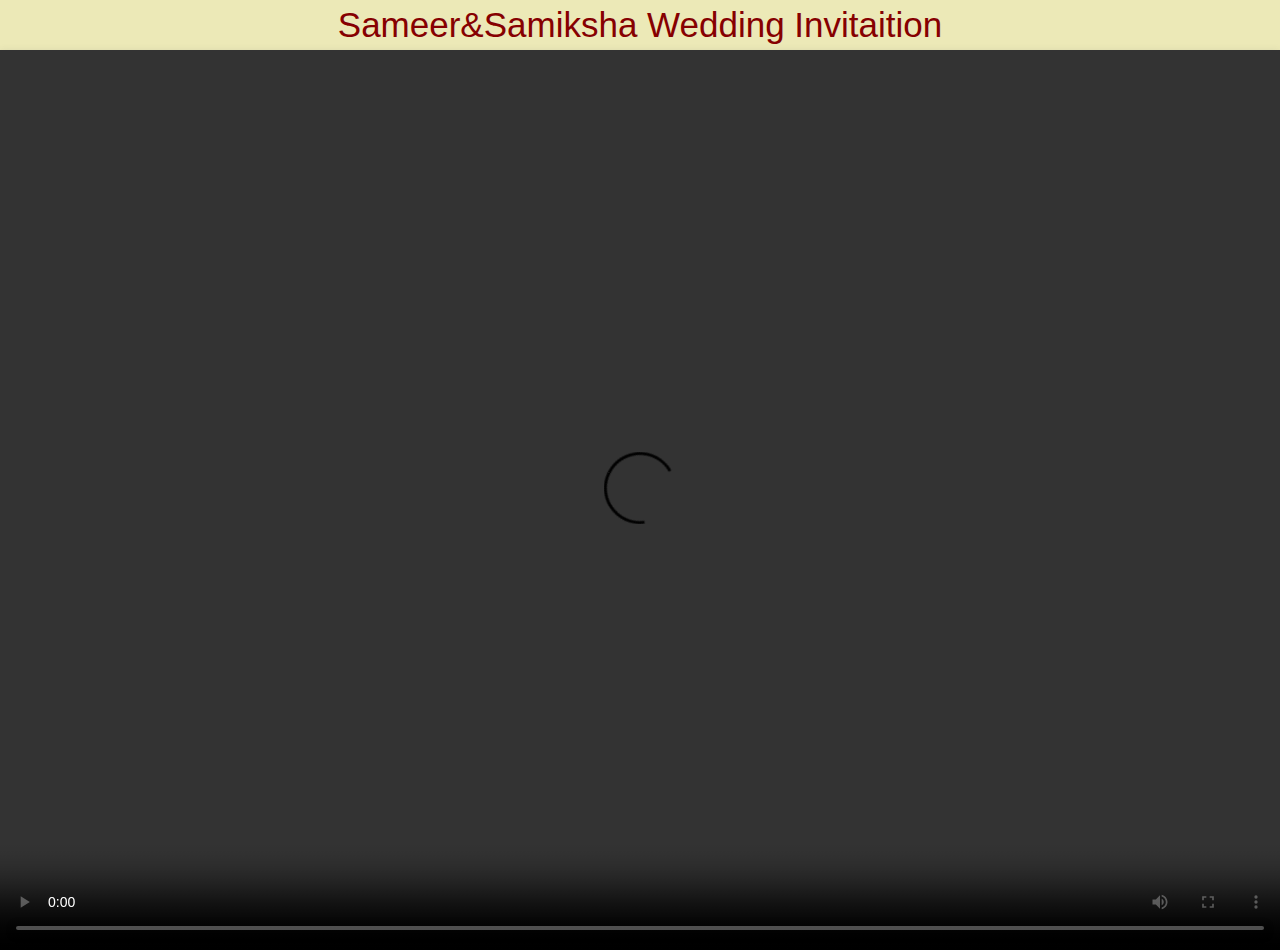
==== index.html @ 9f8a090a "new video" ====
<!DOCTYPE html>
<html>
    <head>
        <title>Sameer&Samiksha WeddingInvitaition</title>
        <meta charset="utf-8">
        <meta name="viewport" content="width=device-width, initial-scale=1, shrink-to-fit=no">
        <link rel="stylesheet" href="main.css">
    </head>
    <body>
        <p class="title">Sameer&Samiksha Wedding Invitaition</p>
        <div class="animation">
            <!-- <iframe src="./src/Sameer-Samiksha-Wedding-Inviation.mp4" frameborder="0" allow="accelerometer; autoplay; encrypted-media; gyroscope; picture-in-picture; web-share" allowfullscreen>
            </iframe> -->
            <video id="vid" controls allow="accelerometer; autoplay; encrypted-media; gyroscope; picture-in-picture; web-share" allowfullscreen>
                <source src="./src/Sameer-Samiksha_Wedding-Inviation.mp4" />
            </video>
        </div>  
        <script type="text/javascript">
            var myvid = document.getElementById('vid'); 
            myvid.playbackRate = 0.6;
            console.log("Created by Sameer Chalke")
        </script>  
    </body>
</html>
---- main.css ----
body {
    height: 100vh;
    margin: 0 0;
}
.animation {
    position: relative;
    width: 100%;
    height: 100%;
    padding-top: 0;
    padding-bottom: 0;
    box-shadow: 0 2px 8px 0 rgba(63,69,81,0.16);
    overflow: hidden;
    will-change: transform;
}
.title {
    text-align: center;
    font-size: 35px;
    color: #860001;
    padding: 5px 0;
    margin: 0 0;
    background-color: #ece9b7;
    font-family: sans-serif;
}
video, iframe {
    width: 100%; 
    height: 100%; 
    border: none; 
    padding: 0;
    margin: 0;
}
@media (max-width: 767px) {
    .title {
        font-size: 16px;
    }
}
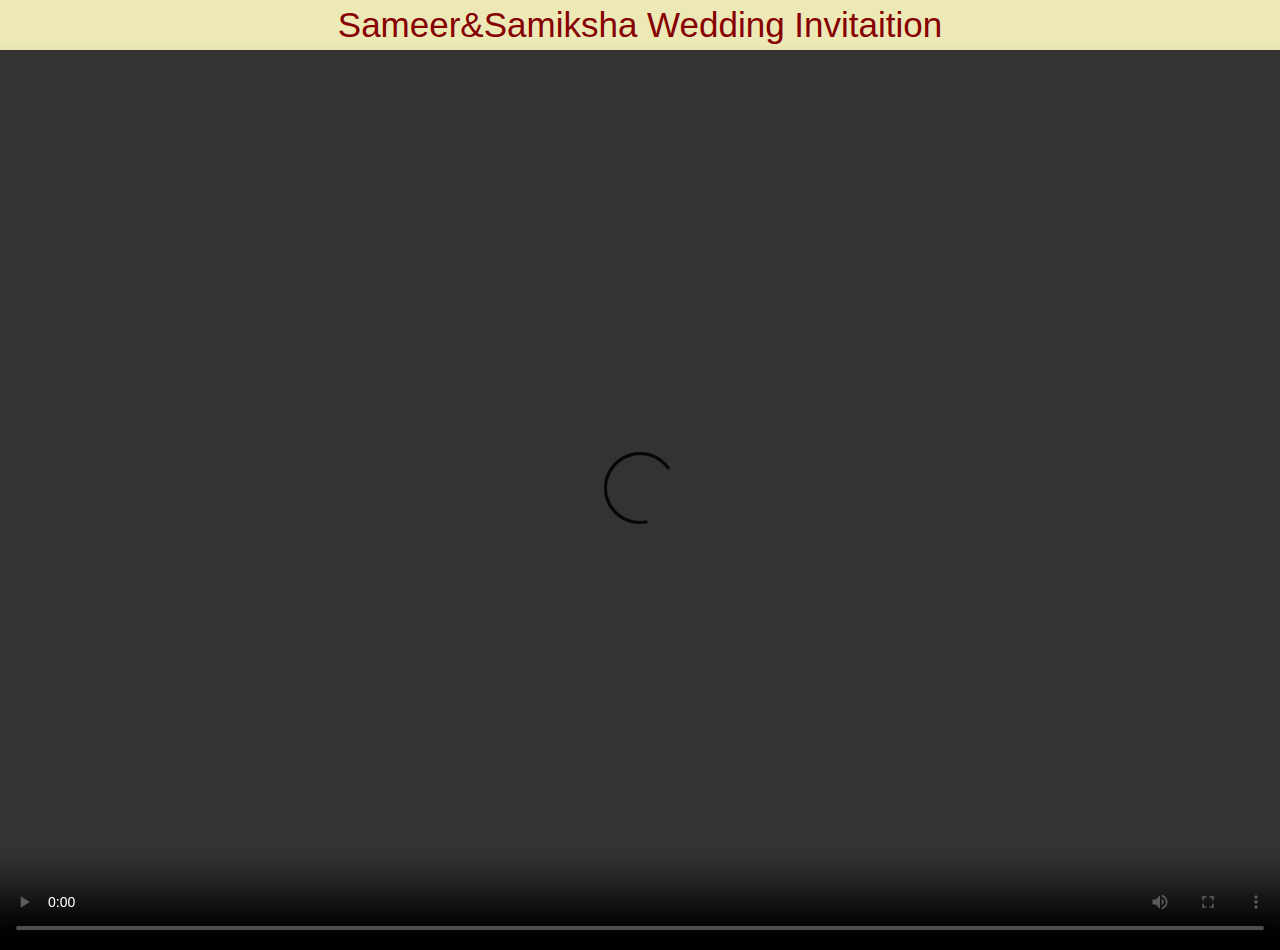
==== commit b6c631f1: "fevicon" ====
--- a/index.html
+++ b/index.html
@@ -3,6 +3,7 @@
     <head>
         <title>Sameer&Samiksha WeddingInvitaition</title>
         <meta charset="utf-8">
+        <link rel="icon" type="image/x-icon" href="./src/logo.png">
         <meta name="viewport" content="width=device-width, initial-scale=1, shrink-to-fit=no">
         <link rel="stylesheet" href="main.css">
     </head>
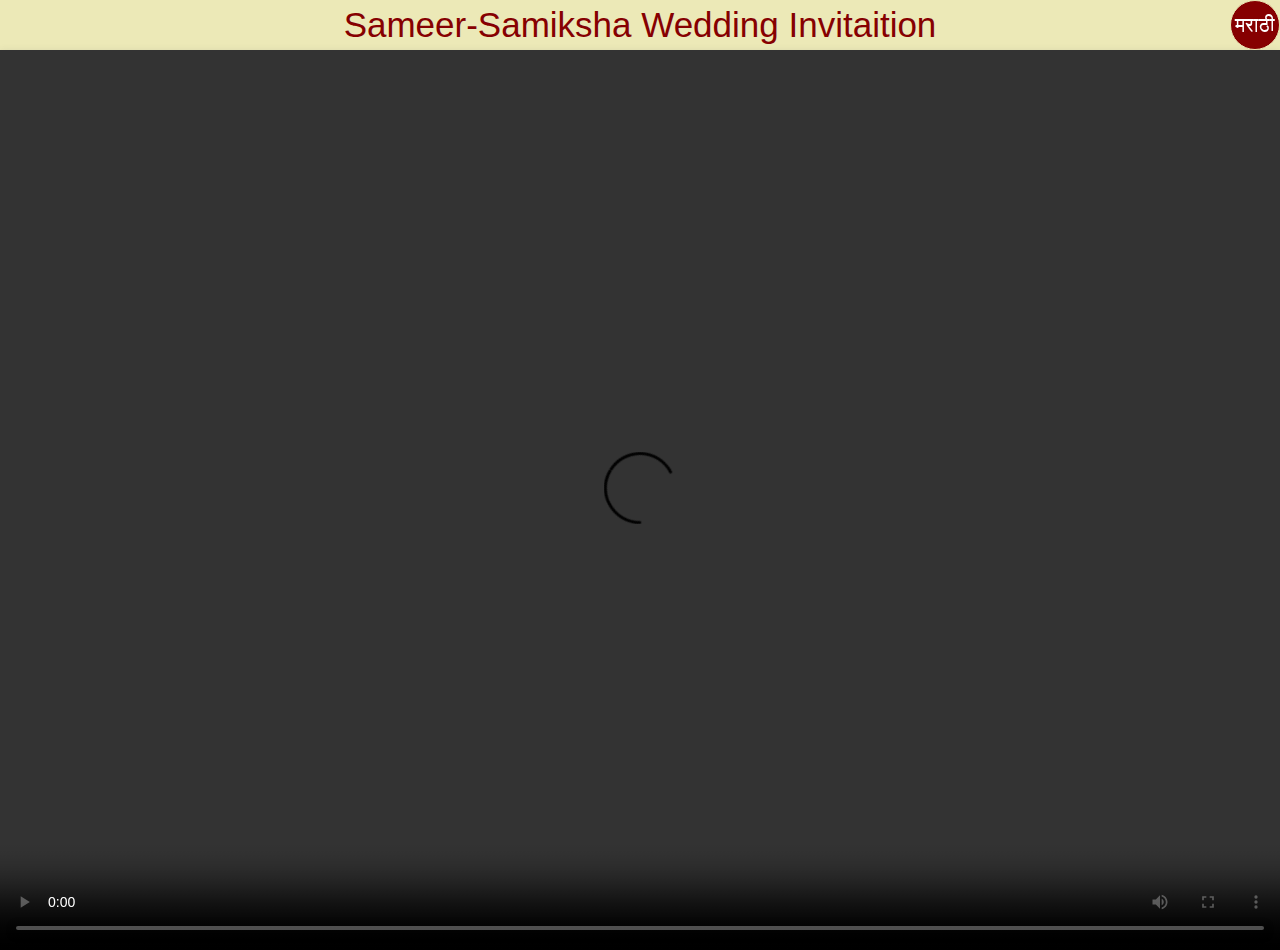
==== commit 0fa9fdb5: "invitation" ====
--- a/index.html
+++ b/index.html
@@ -1,18 +1,21 @@
 <!DOCTYPE html>
 <html>
     <head>
-        <title>Sameer&Samiksha WeddingInvitaition</title>
+        <title>Sameer-Samiksha WeddingInvitaition</title>
         <meta charset="utf-8">
         <link rel="icon" type="image/x-icon" href="./src/logo.png">
         <meta name="viewport" content="width=device-width, initial-scale=1, shrink-to-fit=no">
         <link rel="stylesheet" href="main.css">
     </head>
     <body>
-        <p class="title">Sameer&Samiksha Wedding Invitaition</p>
+        <p class="title">Sameer-Samiksha Wedding Invitaition</p>
+        <form action="marathi.html" class="translate-button">
+            <input type="submit" value="मराठी" />
+        </form>
         <div class="animation">
             <!-- <iframe src="./src/Sameer-Samiksha-Wedding-Inviation.mp4" frameborder="0" allow="accelerometer; autoplay; encrypted-media; gyroscope; picture-in-picture; web-share" allowfullscreen>
             </iframe> -->
-            <video id="vid" controls allow="accelerometer; autoplay; encrypted-media; gyroscope; picture-in-picture; web-share" allowfullscreen>
+            <video id="vid" controls allow="accelerometer; picture-in-picture; web-share" allowfullscreen autoplay loop preload="auto">
                 <source src="./src/Sameer-Samiksha_Wedding-Inviation.mp4" />
             </video>
         </div>  
--- a/main.css
+++ b/main.css
@@ -28,8 +28,34 @@
     padding: 0;
     margin: 0;
 }
+.translate-button {
+    position: fixed;
+    top: 0%;
+    right: 0%;
+    z-index: 999;
+}
+.translate-button input {
+    background-color: #860001;
+    color: #FFFFFF;
+    border-radius: 50%;
+    width: 50px;
+    height: 50px;
+    border: 1px solid #ece9b7;
+    font-size: 20px;
+    cursor: pointer;
+    padding: 0 0;
+}
+
+/* Responsive */
 @media (max-width: 767px) {
     .title {
-        font-size: 16px;
+        font-size: 20px;
+        padding: 0 27px;
+    }
+    .translate-button input {
+        border-radius: 50%;
+        width: 30px;
+        height: 30px;
+        font-size: 10px;
     }
 }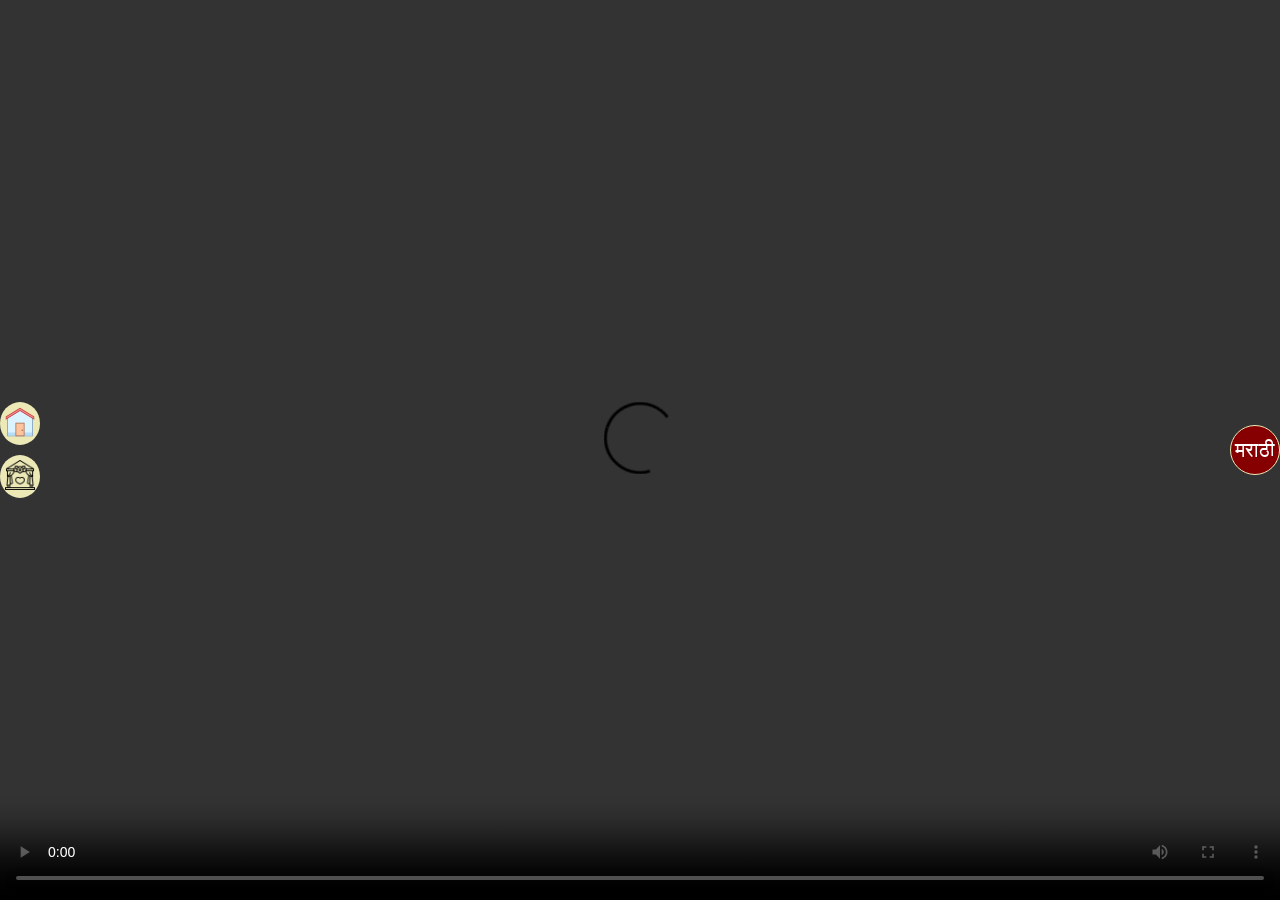
==== commit 322c1818: "location added" ====
--- a/index.html
+++ b/index.html
@@ -8,20 +8,24 @@
         <link rel="stylesheet" href="main.css">
     </head>
     <body>
-        <p class="title">Sameer-Samiksha Wedding Invitaition</p>
+        <!-- <p class="title">Sameer-Samiksha Wedding Invitaition</p> -->
         <form action="marathi.html" class="translate-button">
             <input type="submit" value="मराठी" />
         </form>
         <div class="animation">
-            <!-- <iframe src="./src/Sameer-Samiksha-Wedding-Inviation.mp4" frameborder="0" allow="accelerometer; autoplay; encrypted-media; gyroscope; picture-in-picture; web-share" allowfullscreen>
-            </iframe> -->
-            <video id="vid" controls allow="accelerometer; picture-in-picture; web-share" allowfullscreen autoplay loop preload="auto">
+            <video id="vid" controls allow="accelerometer; picture-in-picture; web-share" allowfullscreen autoplay preload="auto">
                 <source src="./src/Sameer-Samiksha_Wedding-Inviation.mp4" />
             </video>
         </div>  
+        <div class="location">
+            <a href="https://maps.app.goo.gl/H3n1xzp446eKAGG18" target="_blank">
+                <svg xmlns="http://www.w3.org/2000/svg"  viewBox="0 0 40 40" width="30px" height="30px"><path fill="#dbf2ff" d="M3.5 38.5L3.5 13.286 19.998 3.58 36.5 13.286 36.5 38.5z"/><path fill="#7496c4" d="M19.998,4.16L36,13.572V38H4V13.572L19.998,4.16 M19.998,3L3,13v26h34V13L19.998,3L19.998,3z"/><path fill="#b5ddf5" d="M4 34H36V38H4z"/><path fill="#f78f8f" d="M19.998 4.645L1.5 15.955 1.5 12.896 19.998 1.586 38.5 12.896 38.5 15.955z"/><path fill="#c74343" d="M19.998,2.172L38,13.176v1.887L20.519,4.378l-0.522-0.319l-0.522,0.319L2,15.063v-1.887 L19.998,2.172 M19.998,1L1,12.615v4.231L19.998,5.231L39,16.846v-4.231L19.998,1L19.998,1z"/><g><path fill="#ffc49c" d="M14.5 21.5H25.5V38.5H14.5z"/><path fill="#a16a4a" d="M25,22v16H15V22H25 M26,21H14v18h12V21L26,21z"/></g><path fill="#a16a4a" d="M23 30A1 1 0 1 0 23 32A1 1 0 1 0 23 30Z"/></svg>
+            </a>
+            <a href="https://maps.app.goo.gl/EzpC6nAcc1jsNmFu6" target="_blank"><img src="./src/hall.png" width="30px" height="30px"></a>
+        </div>
         <script type="text/javascript">
             var myvid = document.getElementById('vid'); 
-            myvid.playbackRate = 0.6;
+            myvid.playbackRate = 0.5;
             console.log("Created by Sameer Chalke")
         </script>  
     </body>
--- a/main.css
+++ b/main.css
@@ -30,7 +30,8 @@
 }
 .translate-button {
     position: fixed;
-    top: 0%;
+    top: 50%;
+    transform: translateY(-50%);
     right: 0%;
     z-index: 999;
 }
@@ -45,7 +46,29 @@
     cursor: pointer;
     padding: 0 0;
 }
-
+.location {
+    display: flex;
+    justify-content: space-between;
+    background-color: transparent;
+    position: absolute;
+    left: 0;
+    top: 50%;
+    transform: translateY(-50%);
+    flex-direction: column;
+    gap: 10px;
+}
+.location a {
+    width: auto;
+    font-size: 14px;
+    line-height: 14px;
+    color: #860001;
+    text-decoration: none;
+    text-transform: uppercase;
+    background-color: #ece9b7;
+    padding: 5px 5px;
+    text-align: center;
+    border-radius: 50%;
+}
 /* Responsive */
 @media (max-width: 767px) {
     .title {
@@ -58,4 +81,8 @@
         height: 30px;
         font-size: 10px;
     }
+    .location a img, .location a svg {
+        width: 25px;
+        height: 25px;
+    }
 }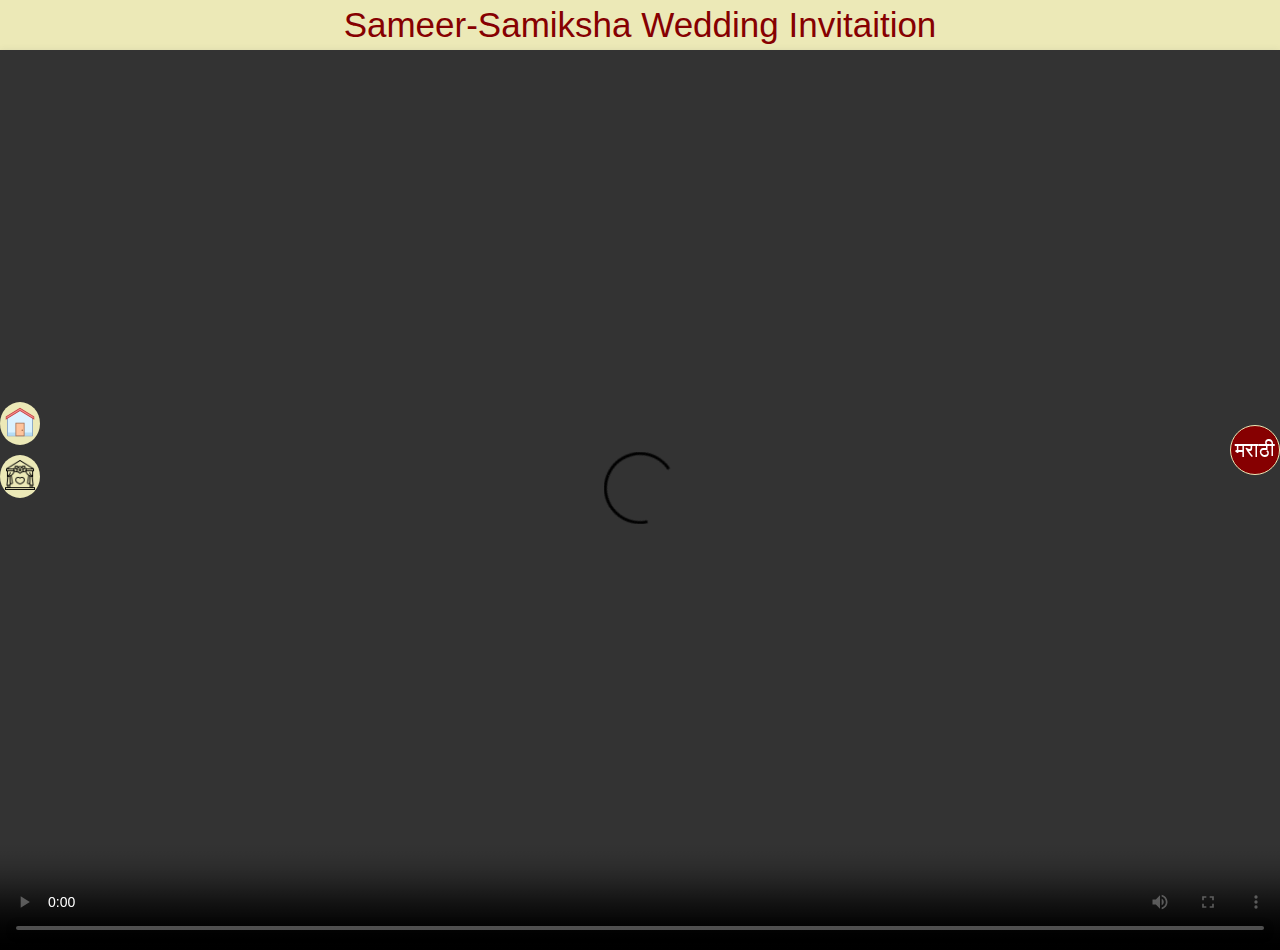
==== commit 40dc3fbb: "changes" ====
--- a/index.html
+++ b/index.html
@@ -8,12 +8,12 @@
         <link rel="stylesheet" href="main.css">
     </head>
     <body>
-        <!-- <p class="title">Sameer-Samiksha Wedding Invitaition</p> -->
+        <p class="title">Sameer-Samiksha Wedding Invitaition</p>
         <form action="marathi.html" class="translate-button">
             <input type="submit" value="मराठी" />
         </form>
         <div class="animation">
-            <video id="vid" controls allow="accelerometer; picture-in-picture; web-share" allowfullscreen autoplay preload="auto">
+            <video id="vid" controls allow="accelerometer; picture-in-picture; web-share" allowfullscreen preload="auto">
                 <source src="./src/Sameer-Samiksha_Wedding-Inviation.mp4" />
             </video>
         </div>  
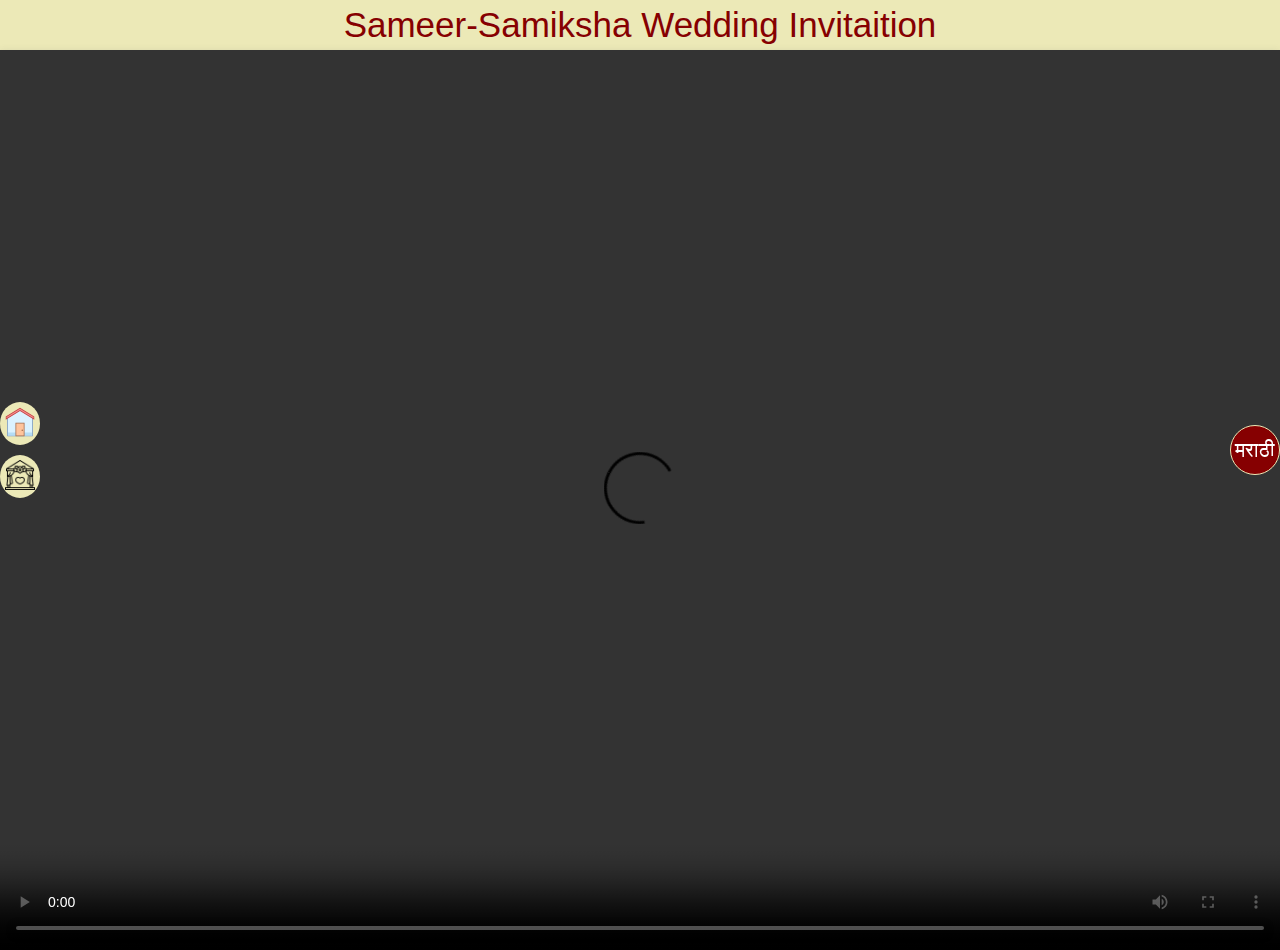
==== commit 25c84c7e: "changes" ====
--- a/index.html
+++ b/index.html
@@ -25,7 +25,7 @@
         </div>
         <script type="text/javascript">
             var myvid = document.getElementById('vid'); 
-            myvid.playbackRate = 0.5;
+            myvid.playbackRate = 0.6;
             console.log("Created by Sameer Chalke")
         </script>  
     </body>
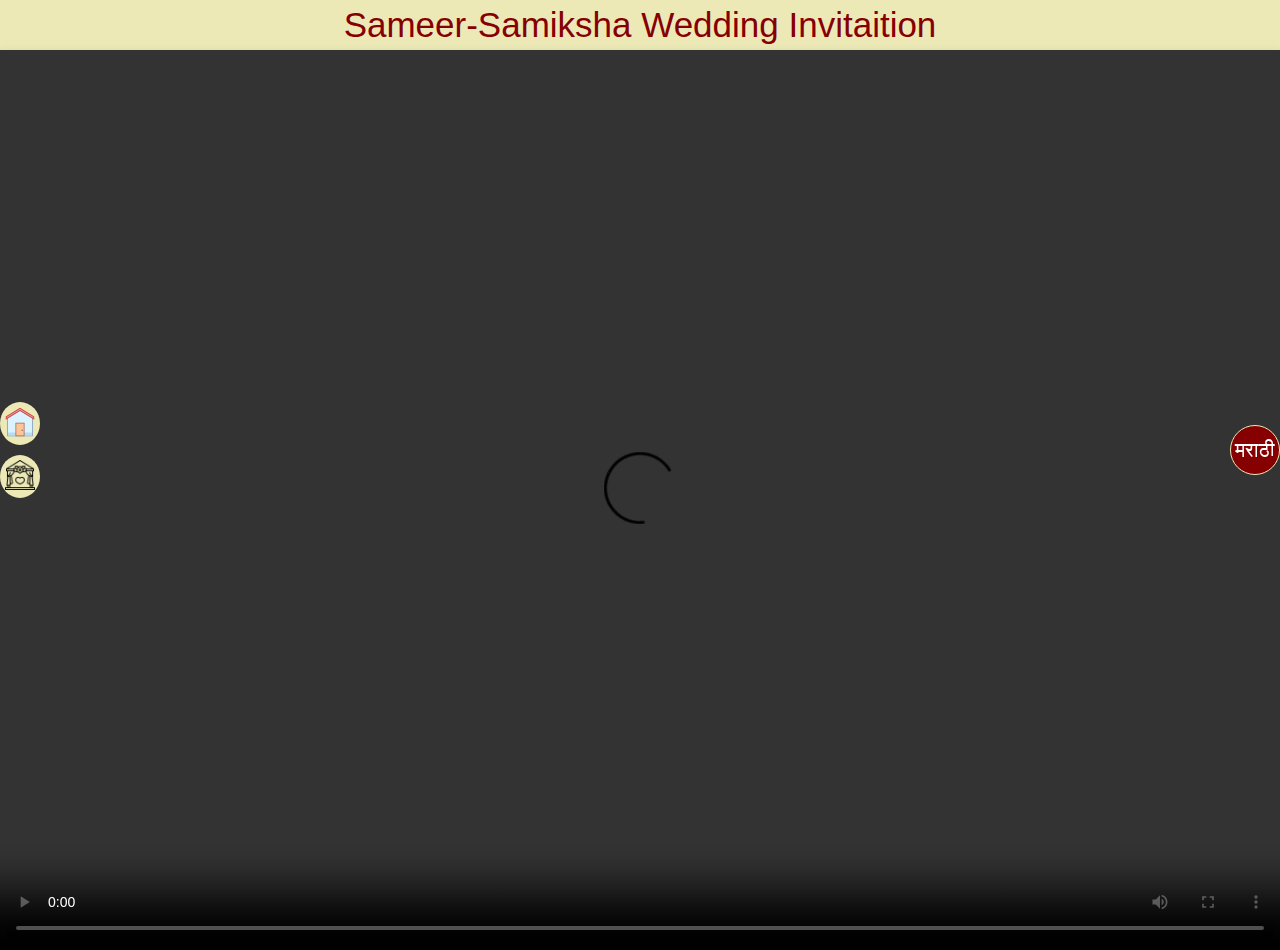
==== commit b2d34a40: "changes" ====
--- a/index.html
+++ b/index.html
@@ -13,7 +13,7 @@
             <input type="submit" value="मराठी" />
         </form>
         <div class="animation">
-            <video id="vid" controls allow="accelerometer; picture-in-picture; web-share" allowfullscreen preload="auto">
+            <video id="vid" controls allow="accelerometer; picture-in-picture; web-share" allowfullscreen autoplay preload="auto">
                 <source src="./src/Sameer-Samiksha_Wedding-Inviation.mp4" />
             </video>
         </div>  
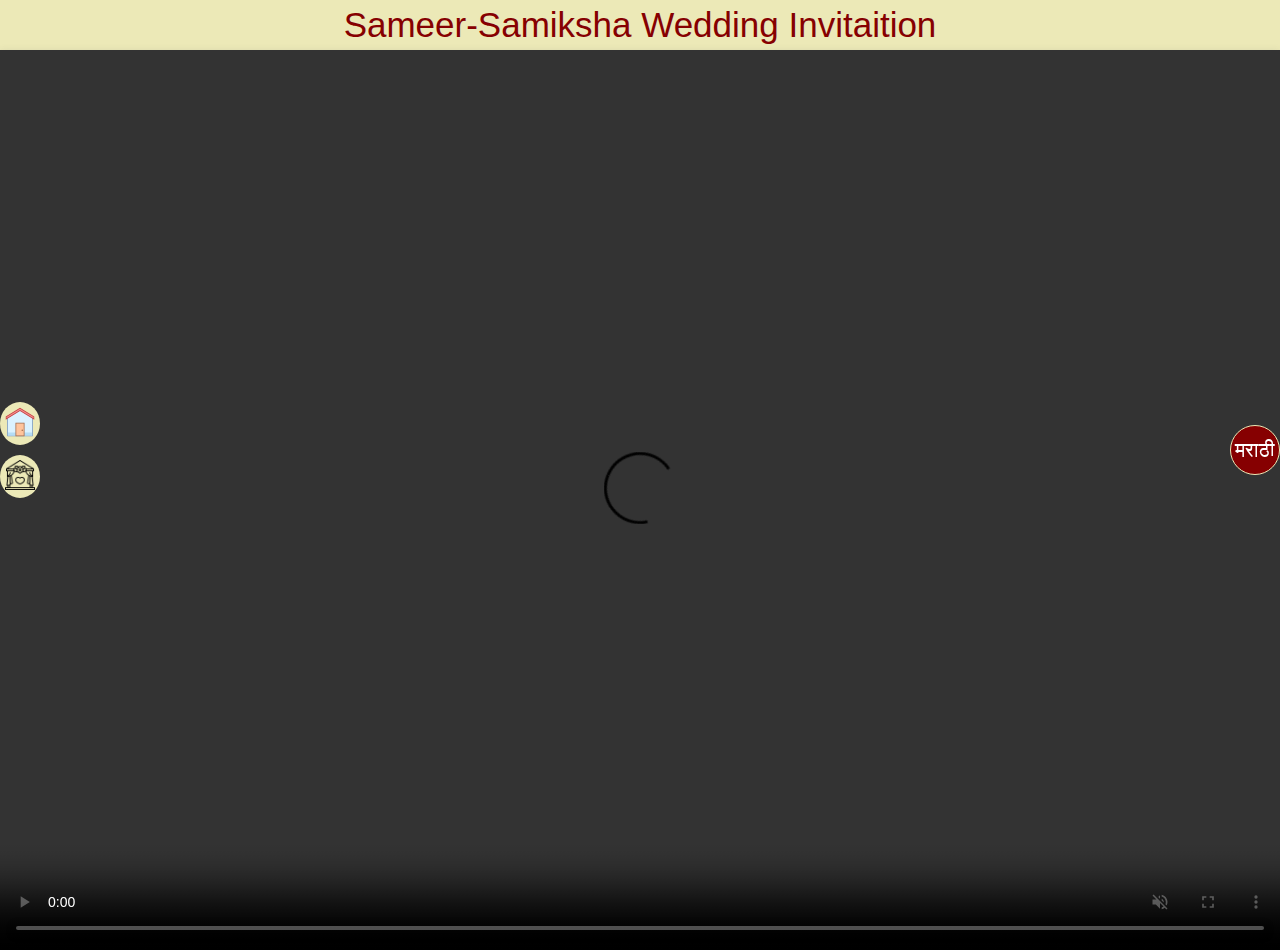
==== commit 9ace0021: "autoplay" ====
--- a/index.html
+++ b/index.html
@@ -13,8 +13,8 @@
             <input type="submit" value="मराठी" />
         </form>
         <div class="animation">
-            <video id="vid" controls allow="accelerometer; picture-in-picture; web-share" allowfullscreen autoplay preload="auto">
-                <source src="./src/Sameer-Samiksha_Wedding-Inviation.mp4" />
+            <video id="vid" controls allow="accelerometer; picture-in-picture; web-share" allowfullscreen muted autoplay preload="auto">
+                <source src="./src/Sameer-Samiksha_Wedding-Inviation.mp4" type="video/mp4" />
             </video>
         </div>  
         <div class="location">
@@ -23,10 +23,6 @@
             </a>
             <a href="https://maps.app.goo.gl/EzpC6nAcc1jsNmFu6" target="_blank"><img src="./src/hall.png" width="30px" height="30px"></a>
         </div>
-        <script type="text/javascript">
-            var myvid = document.getElementById('vid'); 
-            myvid.playbackRate = 0.6;
-            console.log("Created by Sameer Chalke")
-        </script>  
+        <script src="./use.js"></script>
     </body>
 </html>--- a/main.css
+++ b/main.css
@@ -50,7 +50,7 @@
     display: flex;
     justify-content: space-between;
     background-color: transparent;
-    position: absolute;
+    position: fixed;
     left: 0;
     top: 50%;
     transform: translateY(-50%);
@@ -72,8 +72,7 @@
 /* Responsive */
 @media (max-width: 767px) {
     .title {
-        font-size: 20px;
-        padding: 0 27px;
+        font-size: 12px;
     }
     .translate-button input {
         border-radius: 50%;
